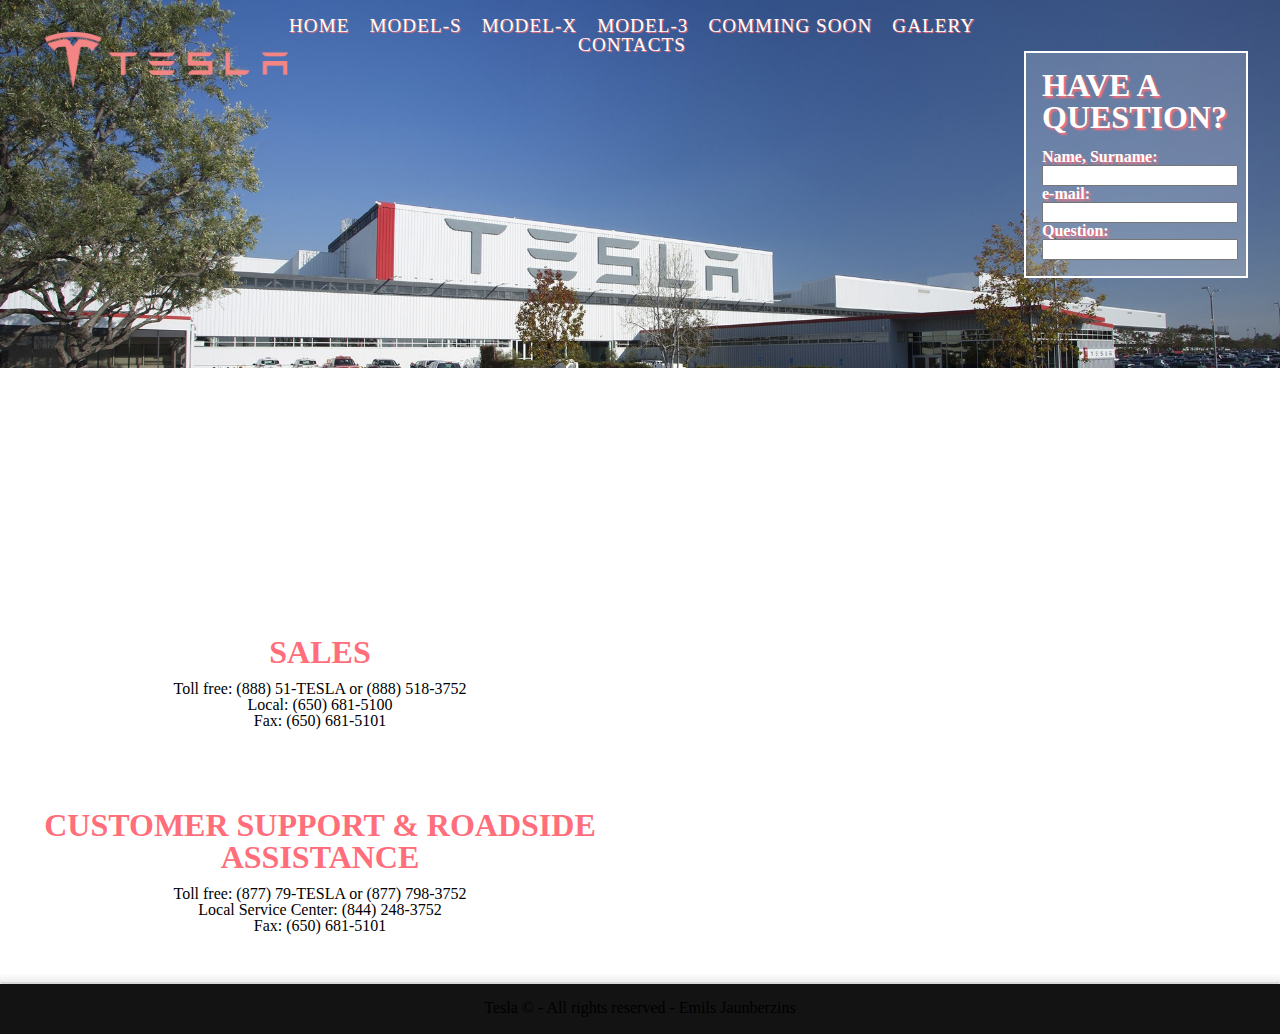
==== Contacts.html @ 8a68c116 "Adding webpage base." ====
<!doctype html>
<html lang="en">
<head>
    <meta charset="UTF-8">
    <link rel="stylesheet" href="./css/reset.css">
    <link rel="stylesheet" href="./css/main.css">
    <title>Tesla | Homepage</title>
</head>
<body>
    <div style="background-image: url(./images/TeslaOffice.jpg); background-position: top; max-height: 60%;" class="mainBox">

        <div class="left">
            <img src="./images/logo.png">
        </div>

        <div class="main">
            <div class="navBar">
                <ul>
                    <li><a href="./index.html">Home</a> </li>
                    <li><a href="./ModelS.html">Model-S</a> </li>
                    <li><a href="./ModelX.html">Model-X</a> </li>
                    <li><a href="./Model3.html">Model-3</a> </li>
                    <li><a href="./Roadster.html">Comming soon</a></li>
                    <li><a href="./Galery.html">Galery</a></li>
                    <li><a href="./Contacts.html">Contacts</a></li>
                </ul>
            </div>
        </div>

        

        <div class="right">
            <div class="Question">
                <h1>Have a question?</h1>
                <h2>Name, Surname:</h2>
                <input type="text">
                <h2>e-mail:</h2>
                <input type="text">
                <h2>Question:</h2>
                <input type="text">
            </div>
        </div>
    </div>

    <div class="specBox">
        <div class="specLeft">
            <div class="Contacts">
                <h1>Sales</h1>
                <p>Toll free: (888) 51-TESLA or (888) 518-3752</p>
                <p>Local: (650) 681-5100</p>
                <p>Fax: (650) 681-5101</p>
                <br>
                <h1>Customer Support & Roadside Assistance</h1>
                <p>Toll free: (877) 79-TESLA or (877) 798-3752</p>
                <p>Local Service Center: (844) 248-3752</p>
                <p>Fax: (650) 681-5101</p>
            <br>
            </div>
        </div>

        <div class="specRight">
            <iframe src="https://www.google.com/maps/embed?pb=!1m18!1m12!1m3!1d2211.0269192603605!2d9.181819085231972!3d48.774846307666074!2m3!1f0!2f0!3f0!3m2!1i1024!2i768!4f13.1!3m3!1m2!1s0x4799db4ac6f259c7%3A0x71ed7748549d107d!2sTesla!5e0!3m2!1slv!2slv!4v1517299841556" width="100%" height="100%" frameborder="0" style="border:0" allowfullscreen></iframe>
        </div>

    </div>
    <div class="footer"><p>Tesla © - All rights reserved - Emils Jaunberzins</p></div>

    
</body>
</html>
---- css/main.css ----
html, body{
    background-color: #ffffff;
    height: 100%;
}   

h1{
    text-align: center;
    font-size: 5.2em;
    font-family: "Impact";
    color: #ffffff;
}

h2{
    color: #ffffff;
    font-size: 2em;
    color: rgb(255, 255, 255);
}

p{
    font-family: "Trebuchet MS";
}

iframe{
    display: block;
    margin: 0 auto;
}


.mainBox{
    background-size: 100%;
    background-position: center;
    background-repeat: no-repeat;
    height: 100%;
    width: 100%;
    display: table;
}


.navBar{
    padding-top: 1em;
}
.navBar ul{
    text-align: center;
}
.navBar li{
    display: inline;
    padding-right: 1em;
}

.navBar a{
    font-family: "Impact";
    letter-spacing: 1px;
    font-size: 1.2em;
    color: rgb(255, 255, 255);
    text-shadow: 1px 1px 1px rgb(255, 110, 122);
    text-decoration: none;
    text-align: center;
    text-transform: uppercase;
}

.navBar a:hover, .models a:hover{
    color: rgba(255, 110, 122, 0.1);
    transition: 0.4s;
}

.modelDropDown li a:hover{
    display: block;
}
.modelDropDown a:hover{
    display: none;
}

/*.DropButton a:hover .modelDropDown{
    display: block;
    color: blue;  
    font-size: 10em;
}*/

/*.modelDropDown li ul li {
    display: block;
}*/

.main{
    /*background: #000;*/
    /*max-height: auto;*/
    width: 60%;
    float: left;
}
.main h1{
    /*font-size: 5.2em;*/
    font-family: "Trebuchet MS";
    text-transform: uppercase;
    padding-top: 2.5em;
    text-align: center;
    text-shadow: 2px 2px 2px rgb(255, 110, 122);
}

.main h2{
    text-align: center;
}


.left{
    /*display: flex;
    justify-content: center;  align horizontal 
    align-items: center;*/

    padding-left: 1%;
    /*padding-top: 1%;*/
    width: 19%;
    min-height: 100%;
    /*background-color: rgba(191, 191, 191, 0.3);*/
    float: left;
}

.left img{
    min-width: 100%;
    padding-top: 2em;
    padding-left: 2em;
    width: 100%;

}

 .right{
    width: 20%;
    min-height: 100%;
    /*background-color: rgba(191, 191, 191, 0.3);*/
    /*background: linear-gradient(to right, transparent , rgba(6, 6, 6, 0.5), rgba(6, 6, 6, 0.6));*/
    float: left;
}

.Question{
    margin-right: 2em;
    padding: 1em;
    margin-top: 20%;
    border: solid 2px white;
    background-color: rgba(255, 255, 255, 0.2);
}
.Question h1{
    color: rgb(255, 255, 255);
    text-shadow: 2px 2px 2px rgb(255, 110, 122);
    font-family: "Trebuchet MS";
    text-transform: uppercase;
    font-size: 2em;
    text-align: left;
    padding-bottom: 0.5em;
}
.Question h2{
    font-size: 1em;
    text-shadow: 2px 2px 2px rgb(255, 110, 122);
    text-align: left;
}

.Question input{
    width: 100%;

}
.models {
    padding-top: 70%;
    display: table;
    text-align: center;
}

.models a{
    font-family: "Impact";
    font-size: 1.5em;
    color: rgb(255, 255, 255);
    text-shadow: 2px 2px 2px rgb(255, 110, 122);
    text-transform: uppercase;
    width: 80%;
    margin: 0.5em;
    margin-right: 10%;
    padding: 0.6em;
    display: table; 
    text-decoration: none;
    border: 3px solid rgb(255, 255, 255);
    background-color: rgba(255, 110, 122, 0.1);
    /*box-shadow: 2px 2px 2px rgb(111, 111, 111);*/
   
}

.models a:hover{
    background-color: rgba(255, 110, 122, 0.3);
    transition: 0.4s;
}

/*.right h1{
    padding-top: 0.5em;
    border-bottom: 0.05em solid rgba(245, 245, 245, 0.5);
}*/
 
.specBox{
    padding-top: 2em;
    padding-bottom: 2em;
    height: 30%;
    width: 100%;
    background-color: violet;
    display: table;
    border-bottom: 2px solid rgba(130, 130, 130, 0.3);
    border-radius: 2px;
    background: linear-gradient(to top, #eee  0%, #fff 2%);

}

.specBox ul{
    text-align: center;
    padding: 0em;
}

.specBox li{
    font-family: "Trebuchet MS";
    list-style-type: none;
    padding: 0em 2em 0em 2em;
    display: inline-block;
    /*text-align: center;*/
    font-size: 1em;
}

.specBox li > h2{
    font-family: "Trebuchet MS";
    color: rgb(255, 110, 122);
    font-size: 2em;   
}

.specBox iframe{
    /*float: ;*/
}

.specBox h1{
    font-size: 2em;
    font-family: "Trebuchet MS";
    text-transform: uppercase;
    padding-top: 5%;
    color: rgb(255, 110, 122);
    text-align: center;
}
.specBox> p{
    font-family: "Trebuchet MS";
    text-align: center;
    padding-top: 1%;
    padding-left: 33%;
    padding-right: 33%;
    padding-bottom: 5%;
}
.specLeft, .specRight{
    height: 100%;
    width: 50%;
    float: left;
    margin: 0 auto;

}

.specLeft{
    /*background-color: yellow;*/
}

.specLeft img{
    max-width: 70%;
    max-height: 100%;
    float: right;
}

.specLeft iframe{
    max-width: 70%;
    max-height: 100%;
    float: right;
}

.specRight iframe{
    max-width: 70%;
    max-height: 100%;
    float: left;

}

.specRight img{
    width: 70%;
    max-height: 100%;
    float: left;
}

.specRight{

    /*background-color: red;*/
    /*align-items: center;*/
}

.specRight h1, .specLeft h1{
    color: rgb(255, 110, 122);
    font-size: 2em;
    text-align: center;
    padding-bottom: 2%;
    /*vertical-align: middle;*/
}

.specRight p, .specLeft p{
    /*padding-left: 2em;*/
    /*padding-right: 2em;*/
    text-align: center;
    /*vertical-align: middle;*/
}

/*.Contacts{
    padding-bottom: em;
}*/
.Contacts h1{
    padding-top: 2em;
}
.footer{
    height: 50px;
    background-color: #131313;   
    clear: both;

}

.Galery{
    text-align: center;
}
.Galery img{
    border: solid 2px rgb(255, 110, 122);
    max-width: 30%;
    max-height:30%;
    margin: 1em;
}

@media screen and (max-width: 560px) {
    
    .left img{
        display: none;
    }
    .main h1{
        padding-top: 0.5em;
        font-size: 3em;
        /*color: red;*/
    }

    .main h2{
        display: none;
        font-size: 1em;
        color: red;
    }

    .mainBox{
        max-height: 200px;
        /*background-color: #ffff99;*/
    }
}

.footer{
    max-height: 20%;
    text-align: center;
}

.footer p{
    padding-top: 1em;
}


/* .news {
    opacity: 0.2;
    margin-left: 2em;
}
.news h2, h3, a, p{
    text-align: left;
    padding-left: 2em;
    padding-right: 2em;
    font-family: "Trebuchet MS";
    color: #edecf6;
}
.news h2{
    padding-top: 1em;
    text-transform: uppercase;
    text-align: left;
    color: rgba(225, 225, 225, 1);
}

.news p{
    font-family: "Trebuchet MS";
    font-weight: 600;
    font-size: 1em;  
    color: rgba(220, 220, 220, 0.6); 
}

.news h3{
    color: rgba(210, 210, 210, 0.7);
    font-size: 0.6em;
    text-transform: uppercase;
    padding-bottom: 0.5em;
}


.news:hover {
    opacity: 1;
} */
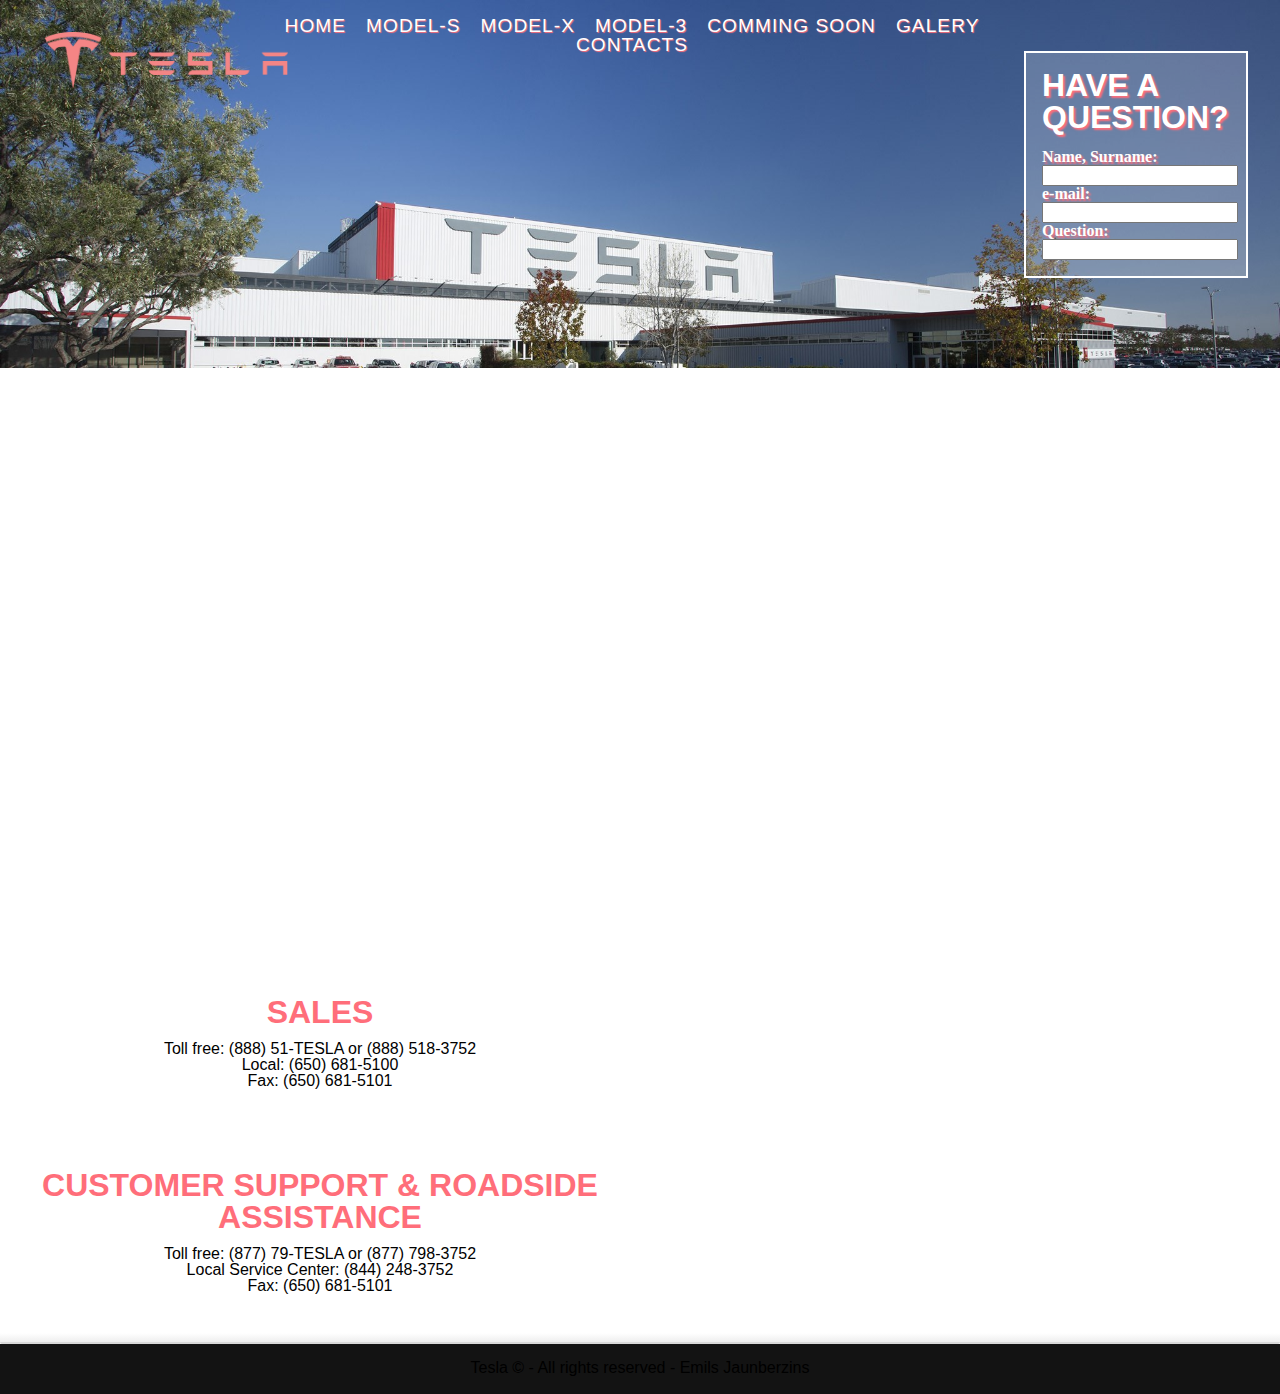
==== commit 7dbeabe6: "Changing "Contacts" design for phones" ====
--- a/Contacts.html
+++ b/Contacts.html
@@ -4,10 +4,11 @@
     <meta charset="UTF-8">
     <link rel="stylesheet" href="./css/reset.css">
     <link rel="stylesheet" href="./css/main.css">
+    <meta name="viewport" content="width=device-width, initial-scale=1.0">
     <title>Tesla | Homepage</title>
 </head>
 <body>
-    <div style="background-image: url(./images/TeslaOffice.jpg); background-position: top; max-height: 60%;" class="mainBox">
+    <div style="background-image: url(./images/TeslaOffice.jpg); background-position: top;" class="mainBox">
 
         <div class="left">
             <img src="./images/logo.png">
@@ -29,7 +30,7 @@
 
         
 
-        <div class="right">
+        <div class="right" id="Question">
             <div class="Question">
                 <h1>Have a question?</h1>
                 <h2>Name, Surname:</h2>
--- a/css/main.css
+++ b/css/main.css
@@ -1,23 +1,22 @@
 html, body{
     background-color: #ffffff;
     height: 100%;
-}   
+}
 
 h1{
     text-align: center;
     font-size: 5.2em;
-    font-family: "Impact";
+    font-family: "Impact", sans-serif;
     color: #ffffff;
 }
 
 h2{
-    color: #ffffff;
     font-size: 2em;
     color: rgb(255, 255, 255);
 }
 
 p{
-    font-family: "Trebuchet MS";
+    font-family: "Trebuchet MS", sans-serif;
 }
 
 iframe{
@@ -28,8 +27,8 @@
 
 .mainBox{
     background-size: 100%;
-    background-position: center;
     background-repeat: no-repeat;
+    /*background-position: center;*/
     height: 100%;
     width: 100%;
     display: table;
@@ -48,7 +47,7 @@
 }
 
 .navBar a{
-    font-family: "Impact";
+    font-family: "Impact", sans-serif;
     letter-spacing: 1px;
     font-size: 1.2em;
     color: rgb(255, 255, 255);
@@ -72,7 +71,7 @@
 
 /*.DropButton a:hover .modelDropDown{
     display: block;
-    color: blue;  
+    color: blue;
     font-size: 10em;
 }*/
 
@@ -88,7 +87,7 @@
 }
 .main h1{
     /*font-size: 5.2em;*/
-    font-family: "Trebuchet MS";
+    font-family: "Trebuchet MS", sans-serif;
     text-transform: uppercase;
     padding-top: 2.5em;
     text-align: center;
@@ -102,7 +101,7 @@
 
 .left{
     /*display: flex;
-    justify-content: center;  align horizontal 
+    justify-content: center;  align horizontal
     align-items: center;*/
 
     padding-left: 1%;
@@ -121,7 +120,7 @@
 
 }
 
- .right{
+.right{
     width: 20%;
     min-height: 100%;
     /*background-color: rgba(191, 191, 191, 0.3);*/
@@ -139,7 +138,7 @@
 .Question h1{
     color: rgb(255, 255, 255);
     text-shadow: 2px 2px 2px rgb(255, 110, 122);
-    font-family: "Trebuchet MS";
+    font-family: "Trebuchet MS", sans-serif;
     text-transform: uppercase;
     font-size: 2em;
     text-align: left;
@@ -162,21 +161,20 @@
 }
 
 .models a{
-    font-family: "Impact";
+    font-family: "Impact", sans-serif;
     font-size: 1.5em;
     color: rgb(255, 255, 255);
     text-shadow: 2px 2px 2px rgb(255, 110, 122);
     text-transform: uppercase;
     width: 80%;
-    margin: 0.5em;
-    margin-right: 10%;
+    margin: 0.5em 10% 0.5em 0.5em;
     padding: 0.6em;
-    display: table; 
+    display: table;
     text-decoration: none;
     border: 3px solid rgb(255, 255, 255);
     background-color: rgba(255, 110, 122, 0.1);
     /*box-shadow: 2px 2px 2px rgb(111, 111, 111);*/
-   
+
 }
 
 .models a:hover{
@@ -188,13 +186,12 @@
     padding-top: 0.5em;
     border-bottom: 0.05em solid rgba(245, 245, 245, 0.5);
 }*/
- 
+
 .specBox{
     padding-top: 2em;
     padding-bottom: 2em;
     height: 30%;
     width: 100%;
-    background-color: violet;
     display: table;
     border-bottom: 2px solid rgba(130, 130, 130, 0.3);
     border-radius: 2px;
@@ -204,22 +201,22 @@
 
 .specBox ul{
     text-align: center;
-    padding: 0em;
+    padding: 0;
 }
 
 .specBox li{
-    font-family: "Trebuchet MS";
+    font-family: "Trebuchet MS", sans-serif;
     list-style-type: none;
-    padding: 0em 2em 0em 2em;
+    padding: 0 2em 0 2em;
     display: inline-block;
     /*text-align: center;*/
     font-size: 1em;
 }
 
 .specBox li > h2{
-    font-family: "Trebuchet MS";
+    font-family: "Trebuchet MS", sans-serif;
     color: rgb(255, 110, 122);
-    font-size: 2em;   
+    font-size: 2em;
 }
 
 .specBox iframe{
@@ -228,19 +225,16 @@
 
 .specBox h1{
     font-size: 2em;
-    font-family: "Trebuchet MS";
+    font-family: "Trebuchet MS", sans-serif;
     text-transform: uppercase;
     padding-top: 5%;
     color: rgb(255, 110, 122);
     text-align: center;
 }
 .specBox> p{
-    font-family: "Trebuchet MS";
-    text-align: center;
-    padding-top: 1%;
-    padding-left: 33%;
-    padding-right: 33%;
-    padding-bottom: 5%;
+    font-family: "Trebuchet MS", sans-serif;
+    text-align: center;
+    padding: 1% 33% 5%;
 }
 .specLeft, .specRight{
     height: 100%;
@@ -308,7 +302,7 @@
 }
 .footer{
     height: 50px;
-    background-color: #131313;   
+    background-color: #131313;
     clear: both;
 
 }
@@ -324,10 +318,17 @@
 }
 
 @media screen and (max-width: 560px) {
-    
+    .Question{
+        margin: 0;
+    }
+
+    #Question{
+        width: 100%;
+    }
     .left img{
         display: none;
     }
+
     .main h1{
         padding-top: 0.5em;
         font-size: 3em;
@@ -341,9 +342,36 @@
     }
 
     .mainBox{
+        display: block;
         max-height: 200px;
         /*background-color: #ffff99;*/
     }
+
+    #index{
+        display: table;
+        width: 100%;
+        margin: 0;
+        align-items: center;
+    }
+
+    .models{
+        padding-top: 0;
+        padding-bottom: 1em;
+        width: 80%;
+        margin: 0 auto ;
+        align-items: center;
+        align-content: center;
+    }
+
+    .models a{
+        width: 100%;
+        padding: 1em 0;
+        margin: 1em 0 0;
+        /*padding-left: 2em;*/
+        /*padding-right: 2em;*/
+        border-color: #ff807f;
+        /*background-color: rgba(105, 108, 108, 0.5);*/
+    }
 }
 
 .footer{
@@ -353,42 +381,4 @@
 
 .footer p{
     padding-top: 1em;
-}
-
-
-/* .news {
-    opacity: 0.2;
-    margin-left: 2em;
-}
-.news h2, h3, a, p{
-    text-align: left;
-    padding-left: 2em;
-    padding-right: 2em;
-    font-family: "Trebuchet MS";
-    color: #edecf6;
-}
-.news h2{
-    padding-top: 1em;
-    text-transform: uppercase;
-    text-align: left;
-    color: rgba(225, 225, 225, 1);
-}
-
-.news p{
-    font-family: "Trebuchet MS";
-    font-weight: 600;
-    font-size: 1em;  
-    color: rgba(220, 220, 220, 0.6); 
-}
-
-.news h3{
-    color: rgba(210, 210, 210, 0.7);
-    font-size: 0.6em;
-    text-transform: uppercase;
-    padding-bottom: 0.5em;
-}
-
-
-.news:hover {
-    opacity: 1;
-} */+}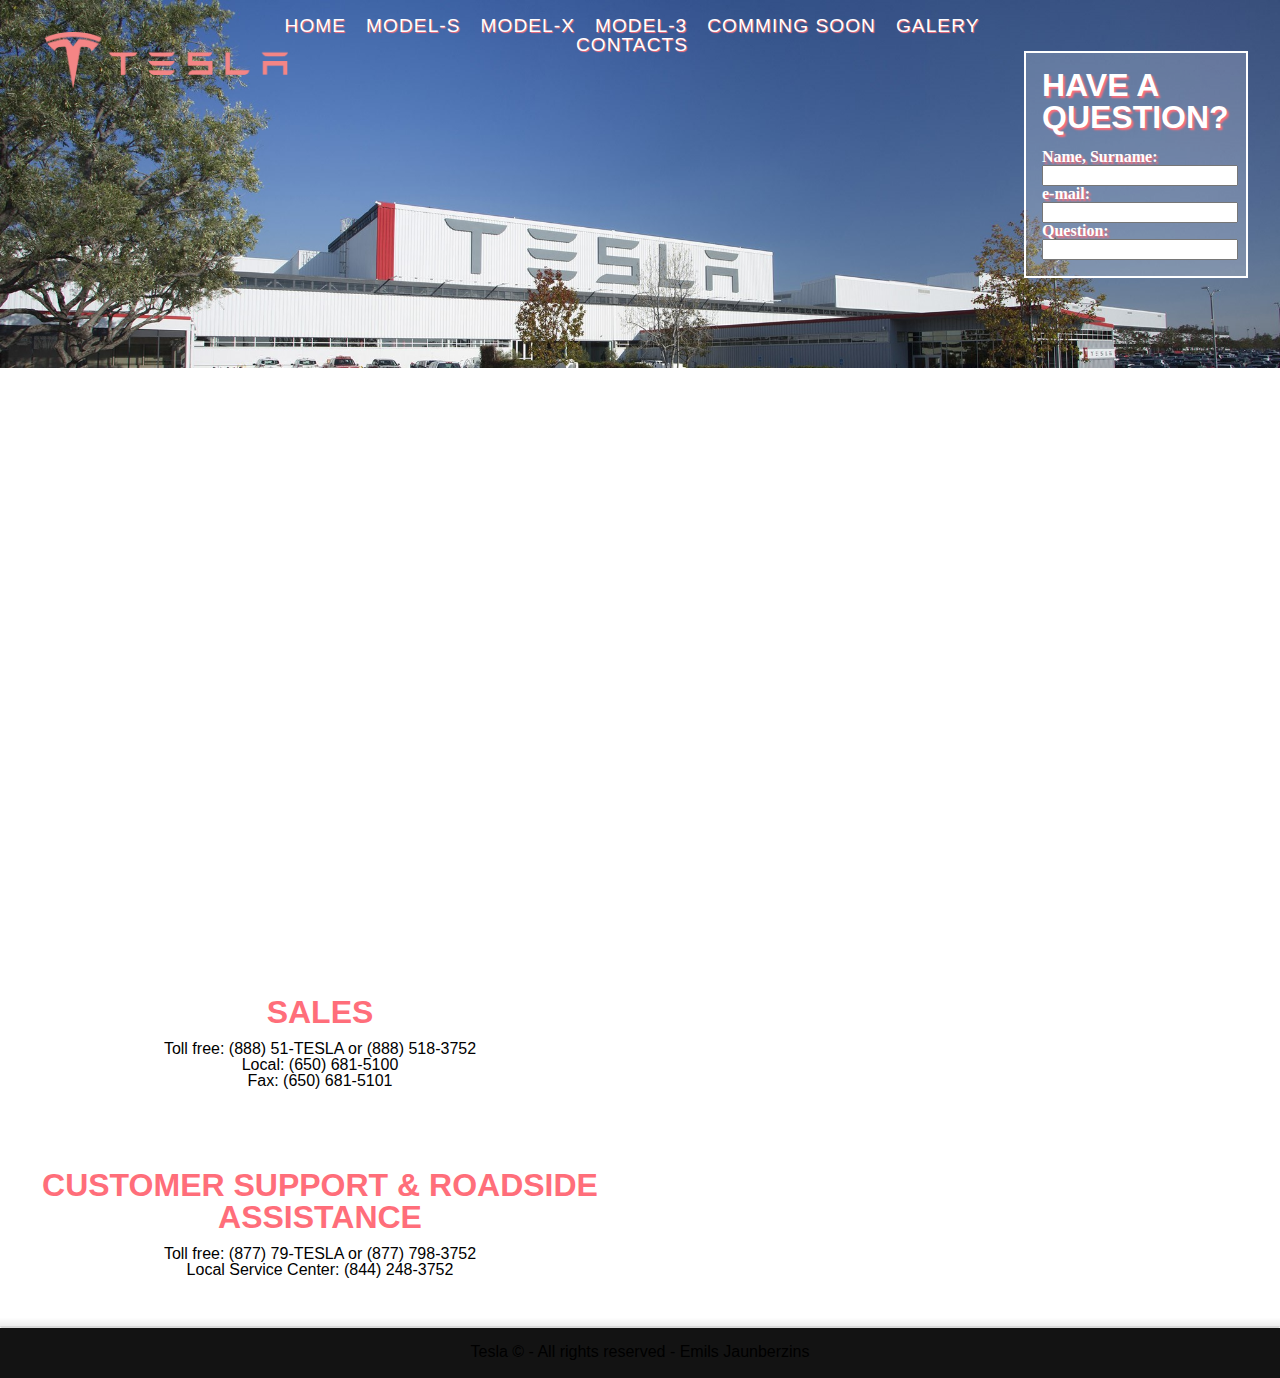
==== commit 10491e5d: "Update Contacts.html" ====
--- a/Contacts.html
+++ b/Contacts.html
@@ -54,7 +54,7 @@
                 <h1>Customer Support & Roadside Assistance</h1>
                 <p>Toll free: (877) 79-TESLA or (877) 798-3752</p>
                 <p>Local Service Center: (844) 248-3752</p>
-                <p>Fax: (650) 681-5101</p>
+                
             <br>
             </div>
         </div>
@@ -68,4 +68,4 @@
 
     
 </body>
-</html>+</html>
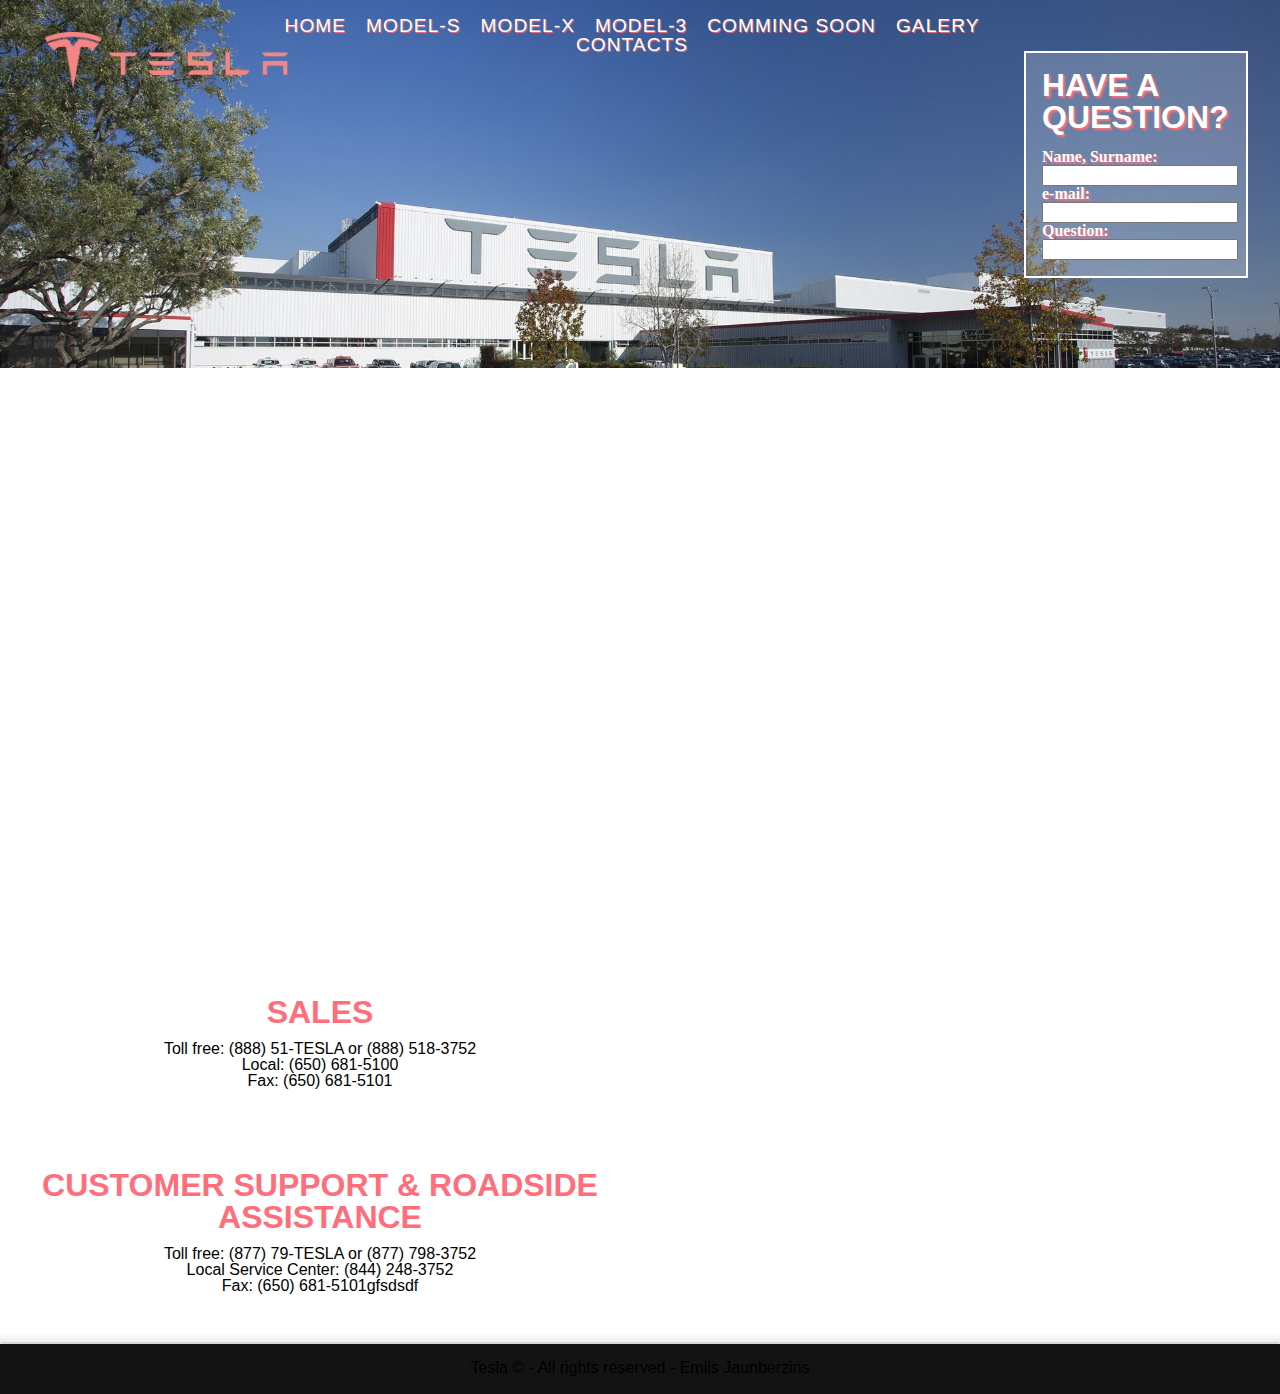
==== commit 6b082373: "Update Contacts.html" ====
--- a/Contacts.html
+++ b/Contacts.html
@@ -54,7 +54,7 @@
                 <h1>Customer Support & Roadside Assistance</h1>
                 <p>Toll free: (877) 79-TESLA or (877) 798-3752</p>
                 <p>Local Service Center: (844) 248-3752</p>
-                
+                <p>Fax: (650) 681-5101gfsdsdf</p>
             <br>
             </div>
         </div>
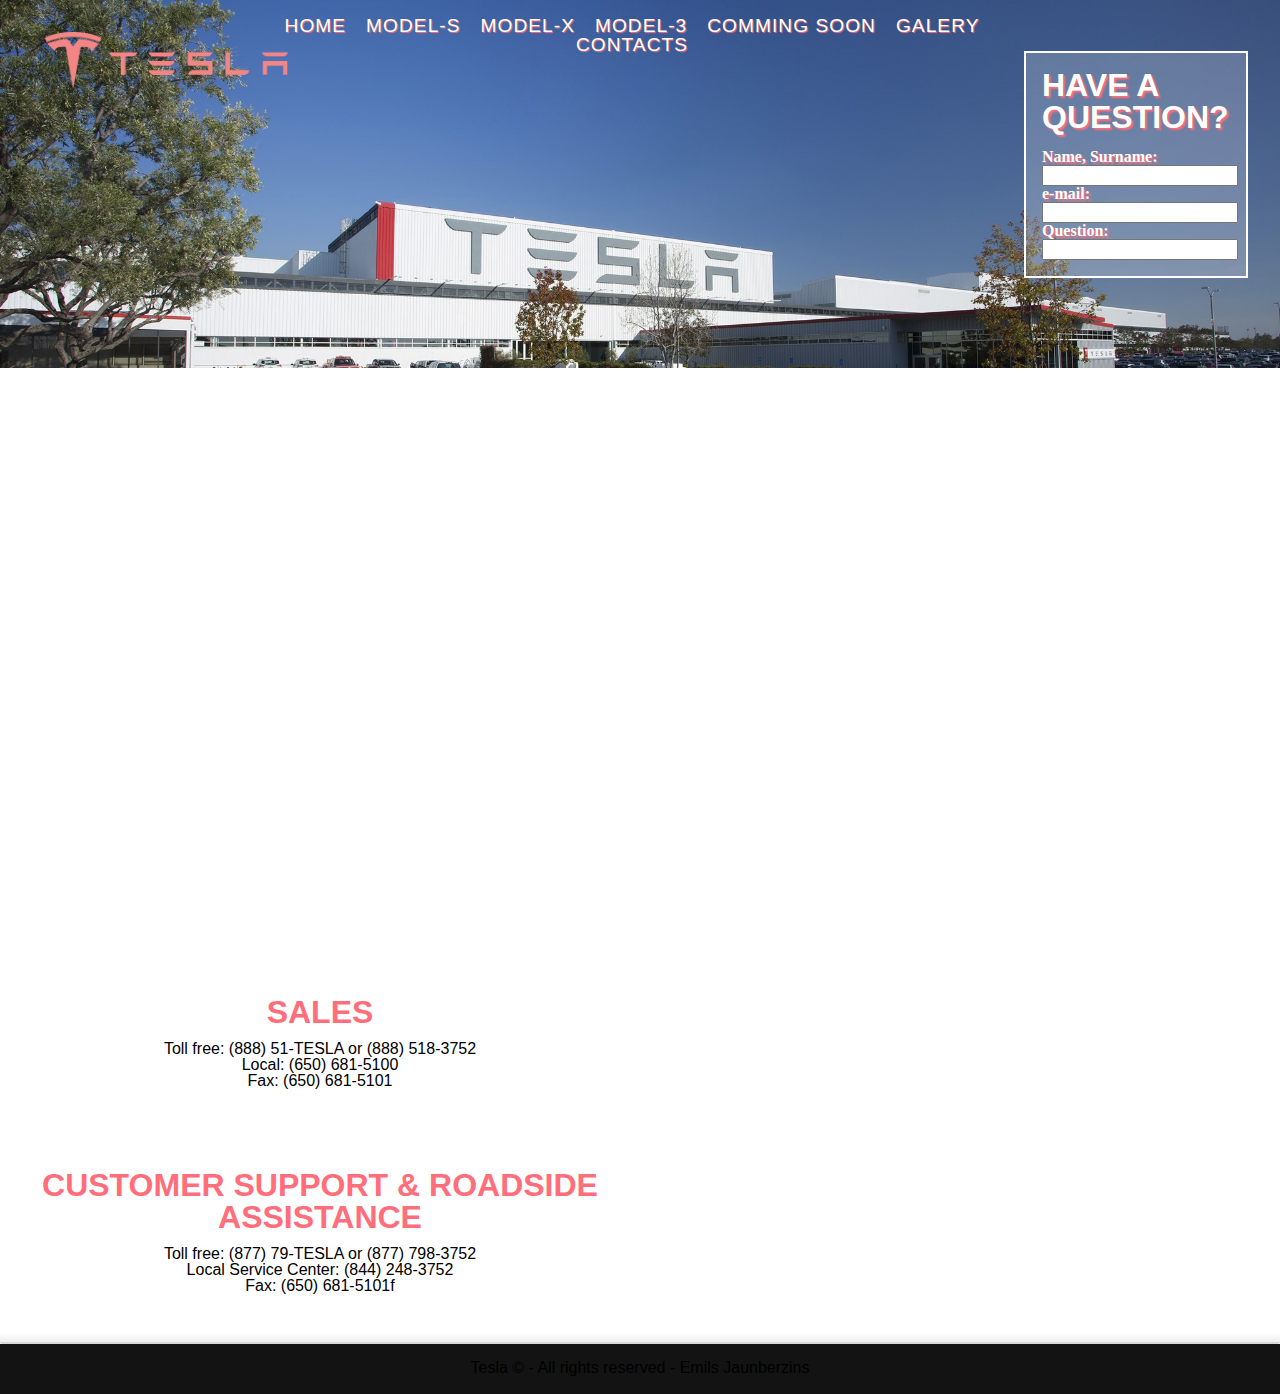
==== commit d7d099c3: "Merge branch 'master' into User2" ====
--- a/Contacts.html
+++ b/Contacts.html
@@ -54,7 +54,7 @@
                 <h1>Customer Support & Roadside Assistance</h1>
                 <p>Toll free: (877) 79-TESLA or (877) 798-3752</p>
                 <p>Local Service Center: (844) 248-3752</p>
-                <p>Fax: (650) 681-5101gfsdsdf</p>
+                <p>Fax: (650) 681-5101f</p>
             <br>
             </div>
         </div>
